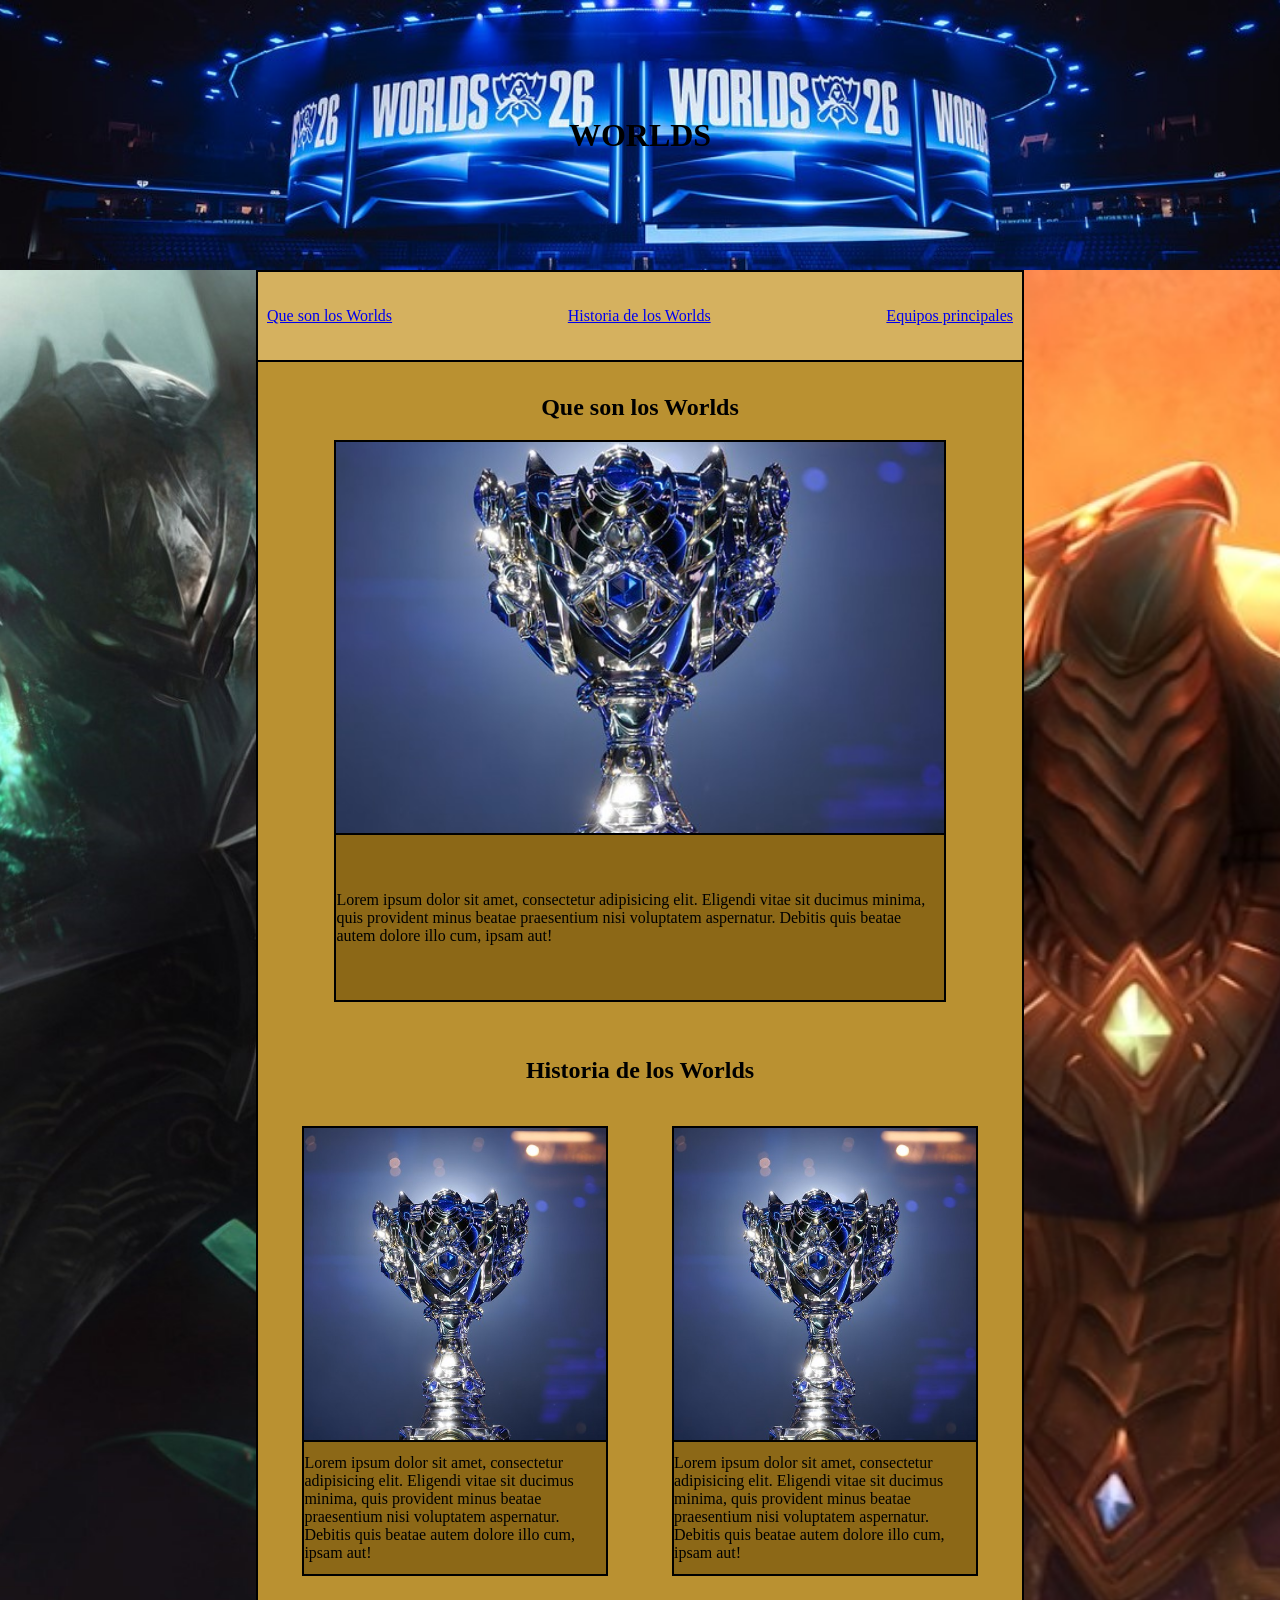
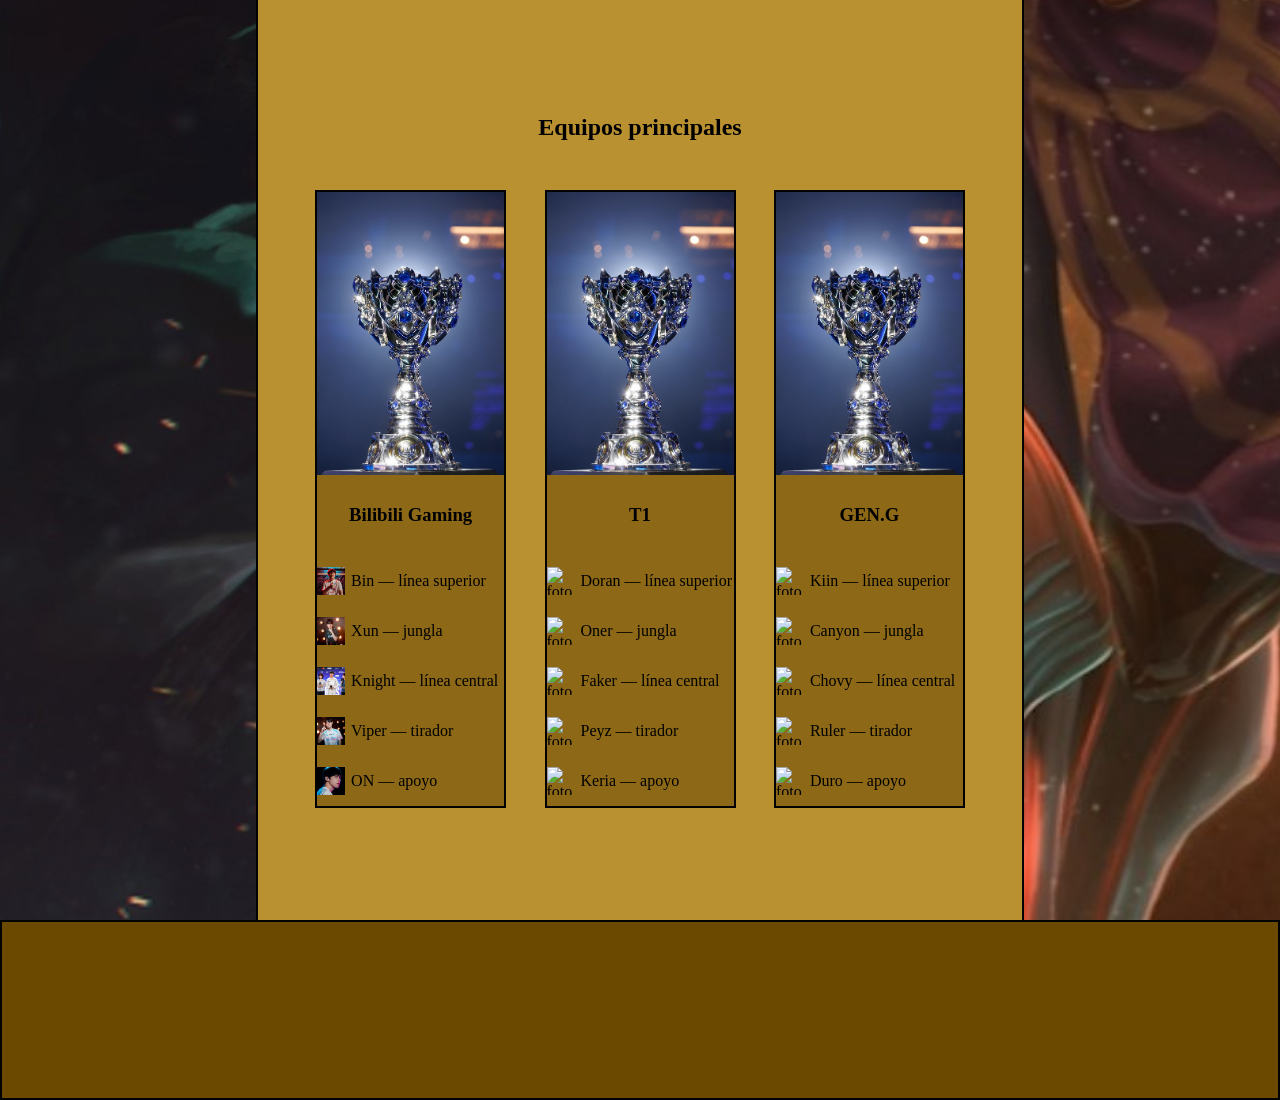
==== Proyecto/index.html @ 6caf9d0a "up" ====
<!DOCTYPE html>
<html lang="en">
<head>
    <meta charset="UTF-8">
    <meta name="viewport" content="width=device-width, initial-scale=1.0">
    <title>Document</title>
    <link rel="stylesheet" href="css/estilos.css">
</head>
<body>

    <div class="cabecera">


        <h1>WORLDS</h1>

    </div>

    <div class="contenedor-contenido">
    

    <div class="contenedor-foto-fondo-1">
        <img class="foto" src="imagenes/champion-mordekaiser-splash-edit.jpg" alt="foto de Mordekaiser">
    </div>

    <div class="contenedor-cuerpo">

        <div class="contenedor-navbar">
            <a class="bloque-navbar" href="#Worlds">Que son los Worlds </a>
            <a class="bloque-navbar" href="#Historia">Historia de los Worlds </a>
            <a class="bloque-navbar" href="#Equipos">Equipos principales </a>
        </div>

        <div id="Worlds" class="contenedor-seccion">

            <div class="bloque-titulo">
                    <h2>Que son los Worlds</h2>
                </div>

            <div class="bloque-worlds">
                
                <div class="bloque-foto">
                    <img class="foto" src="imagenes\Copa-worlds2-edit.jpg" alt="foto de la copa de los Worlds">
                </div>
                <div class="bloque-texto">
                    <p>Lorem ipsum dolor sit amet, consectetur adipisicing elit. Eligendi vitae sit ducimus minima, quis provident minus beatae praesentium nisi voluptatem aspernatur. Debitis quis beatae autem dolore illo cum, ipsam aut!</p>
                </div>
            </div>
        </div>

        <div id="Historia" class="contenedor-seccion">

            <div class="bloque-titulo">
                <h2>Historia de los Worlds</h2>
            </div>

            <div class="seccion-historia">

            
                <div class="bloque-historia">
                
                    <div class="bloque-foto">
                        <img class="foto" src="imagenes\Copa-worlds2-edit.jpg" alt="foto de la copa de los Worlds">
                    </div>
                    <div class="bloque-texto">
                        <p>Lorem ipsum dolor sit amet, consectetur adipisicing elit. Eligendi vitae sit ducimus minima, quis provident minus beatae praesentium nisi voluptatem aspernatur. Debitis quis beatae autem dolore illo cum, ipsam aut!</p>
                    </div>
                </div>

                <div class="bloque-historia">
                
                    <div class="bloque-foto">
                        <img class="foto" src="imagenes\Copa-worlds2-edit.jpg" alt="foto de la copa de los Worlds">
                    </div>
                    <div class="bloque-texto">
                        <p>Lorem ipsum dolor sit amet, consectetur adipisicing elit. Eligendi vitae sit ducimus minima, quis provident minus beatae praesentium nisi voluptatem aspernatur. Debitis quis beatae autem dolore illo cum, ipsam aut!</p>
                    </div>
                </div>
            </div>

        </div>

        <div id="Historia" class="contenedor-seccion2">

            <div class="bloque-titulo">
                <h2>Equipos principales</h2>
            </div>

            <div class="seccion-equipos">

                
                    <div class="bloque-equipo">
                
                        <div class="bloque-foto">
                            <img class="foto" src="imagenes\Copa-worlds2-edit.jpg" alt="foto de la copa de los Worlds">
                        </div>
                        <div class="bloque-titulo2">
                            <h3>Bilibili Gaming</h3>
                        </div>
                        <div class="bloque-jugadores">
                            <div class="jugador">
                                <img class="foto-jugador" src="imagenes\iconos-jugadores\Bin_BiliBili.jpg" alt="Bin">
                                <p>Bin — línea superior</p>
                            </div>
                            <div class="jugador">
                                <img class="foto-jugador" src="imagenes\iconos-jugadores\Xun_BilBili.jpg" alt="Xun">
                                <p>Xun — jungla</p>
                            </div>
                            <div class="jugador">
                                <img class="foto-jugador" src="imagenes\iconos-jugadores\Knight_BiliBili.jpg" alt="Knight">
                                <p>Knight — línea central</p>
                            </div>
                            <div class="jugador">
                                <img class="foto-jugador" src="imagenes\iconos-jugadores\Viper_BilBili.jpg" alt="Viper">
                                <p>Viper — tirador</p>
                            </div>
                            <div class="jugador">
                                <img class="foto-jugador" src="imagenes\iconos-jugadores\On_BilBili.jpg" alt="ON">
                                <p>ON — apoyo</p>
                            </div>
                        </div>
                    </div>

                    <div class="bloque-equipo">
                
                        <div class="bloque-foto">
                            <img class="foto" src="imagenes\Copa-worlds2-edit.jpg" alt="foto de la copa de los Worlds">
                        </div>
                        <div class="bloque-titulo2">
                            <h3>T1</h3>
                        </div>
                        <div class="bloque-jugadores">
                            <div class="jugador">
                                <img class="foto-jugador" src="imagenes\placeholderLC.png" alt="foto de Doran">
                                <p>Doran — línea superior</p>
                            </div>
                            <div class="jugador">
                                <img class="foto-jugador" src="imagenes\placeholderLC.png" alt="foto de Oner">
                                <p>Oner — jungla</p>
                            </div>
                            <div class="jugador">
                                <img class="foto-jugador" src="imagenes\placeholderLC.png" alt="foto de Faker">
                                <p>Faker — línea central</p>
                            </div>
                            <div class="jugador">
                                <img class="foto-jugador" src="imagenes\placeholderLC.png" alt="foto de Peyz">
                                <p>Peyz — tirador</p>
                            </div>
                            <div class="jugador">
                                <img class="foto-jugador" src="imagenes\placeholderLC.png" alt="foto de Keria">
                                <p>Keria — apoyo</p>
                            </div>
                        </div>
                    </div>

                    <div class="bloque-equipo">
                
                        <div class="bloque-foto">
                            <img class="foto" src="imagenes\Copa-worlds2-edit.jpg" alt="foto de la copa de los Worlds">
                        </div>
                        <div class="bloque-titulo2">
                            <h3>GEN.G</h3>
                        </div>
                        <div class="bloque-jugadores">
                            <div class="jugador">
                                <img class="foto-jugador" src="imagenes\placeholderLC.png" alt="foto de Kiin">
                                <p>Kiin — línea superior</p>
                            </div>
                            <div class="jugador">
                                <img class="foto-jugador" src="imagenes\placeholderLC.png" alt="foto de Canyon">
                                <p>Canyon — jungla</p>
                            </div>
                            <div class="jugador">
                                <img class="foto-jugador" src="imagenes\placeholderLC.png" alt="foto de Chovy">
                                <p>Chovy — línea central</p>
                            </div>
                            <div class="jugador">
                                <img class="foto-jugador" src="imagenes\placeholderLC.png" alt="foto de Ruler">
                                <p>Ruler — tirador</p>
                            </div>
                            <div class="jugador">
                                <img class="foto-jugador" src="imagenes\placeholderLC.png" alt="foto de Duro">
                                <p>Duro — apoyo</p>
                            </div>
                        </div>
                    </div>
            

            </div>

        </div>

        
    </div>

    <div class="contenedor-foto-fondo-2">
        <img class="foto" src="imagenes\c-o-videostill-shurima-14-edit.jpg" alt="foto de Azir">
    </div>

    </div>

    <div id="footer" class="foot">

    </div>
</body>
</html>
---- Proyecto/css/estilos.css ----
html, body {
    margin: 0;
    padding: 0;
}

.cabecera {
    height: 30vh;
    width: 100%;
    display: flex;
    align-items: center;
    justify-content: center;
    background-image: url("../imagenes/Worlds-cabecera-edit.jpg");
    background-size: cover;
    background-position: center;
}

.foot {
    height: 20vh;
    width: 100%;
    background-color: #6B4A00;
    border: solid 2px black;
    box-sizing: border-box;
}

.contenedor-foto-fondo-1 {
    height: 100%;
    width: 20%;
    background-color: lightgray;
}

.contenedor-foto-fondo-2 {
    height: 100%;
    width: 20%;
    background-color: lightgray;
}


.contenedor-cuerpo {
    height: 100%;
    width: 60%;
    background-color: #BA9131;
    border-top: solid 2px black;
    border-right: solid 2px black;
    border-left: solid 2px black;
    box-sizing: border-box;
    display: flex;
    flex-direction: column;
}

.contenedor-contenido {
    display: flex;
    flex-direction: row;
    width: 100%;
    height: 250vh;

}

.foto {
    width: 100%;
    height: 100%;
    object-fit: cover;
    object-position: center;
}

.contenedor-navbar {
    height: 10vh;
    width: 100%;
    background-color: #D5B15F;
    display: flex;
    align-items: center;
    justify-content:space-between;
    border-bottom: solid black 2px;
    box-sizing: border-box;
}

.bloque-navbar {
    margin:1vh;
}

.contenedor-seccion {
    margin-top: 5vh;
    width: 100%;
    height: 25%;
    display: flex;
    align-items: center;
    justify-content: center;
    flex-direction: column;
}
.contenedor-seccion2 {
    margin-top: 10vh;
    width: 100%;
    height: 33%;
    display: flex;
    align-items: center;
    justify-content: center;
    flex-direction: column;
}

.bloque-worlds {
    width: 80%;
    height: 100%;
    background-color: #8C6817;
    display: flex;
    align-items: center;
    justify-content: center;
    border: solid black 2px;
    box-sizing: border-box;
    flex-direction: column;
}

.bloque-foto {
    width: 100%;
    height: 70%;
}

.bloque-texto {
    width: 100%;
    height: 30%;
    display: flex;
    align-items: center;
    justify-content: center;
    border-top: solid black 2px;
    box-sizing: border-box;
}
.bloque-titulo {
    width: 100%;
    height: 20%;
    display: flex;
    align-items: center;
    justify-content: center;
}
.seccion-historia {
    width: 100%;
    height: 80%;
    display: flex;
    align-items: center;
    flex-direction: row;
    justify-content: center;
    gap: 5vw;

}

.bloque-historia {
    width: 40%;
    height: 100%;
    display: flex;
    align-items: center;
    justify-content: center;
    background-color: #8C6817;
    border: solid black 2px;
    box-sizing: border-box;
    flex-direction: column;
}

.seccion-equipos {
    width: 100%;
    height: 100%;
    display: flex;
    align-items: center;
    flex-direction: row;
    justify-content: center;
    gap: 3vw;

}

.bloque-foto2 {
    width: 100%;
    height: 30%;
}

.bloque-titulo2 {
    width: 100%;
    height: 20%;
    display: flex;
    align-items: center;
    justify-content: center;
}

.bloque-equipo {
    width: 25%;
    height: 100%;
    display: flex;
    align-items: center;
    justify-content: flex-start;
    background-color: #8C6817;
    border: solid black 2px;
    box-sizing: border-box;
    flex-direction: column;
}

.bloque-jugadores {
    width: 100%;
    height: auto;
    display: flex;
    justify-content: flex-start;
    box-sizing: border-box;
    flex-direction: column;
    
}

.foto-jugador {
    width: 28px;
    height: 28px;
    flex-shrink: 0;
    object-fit: cover;
}

.jugador {
    display: flex;
    align-items: center;
    flex-direction: row;
    gap: 6px;
    width: 100%;
    margin: 0;
}
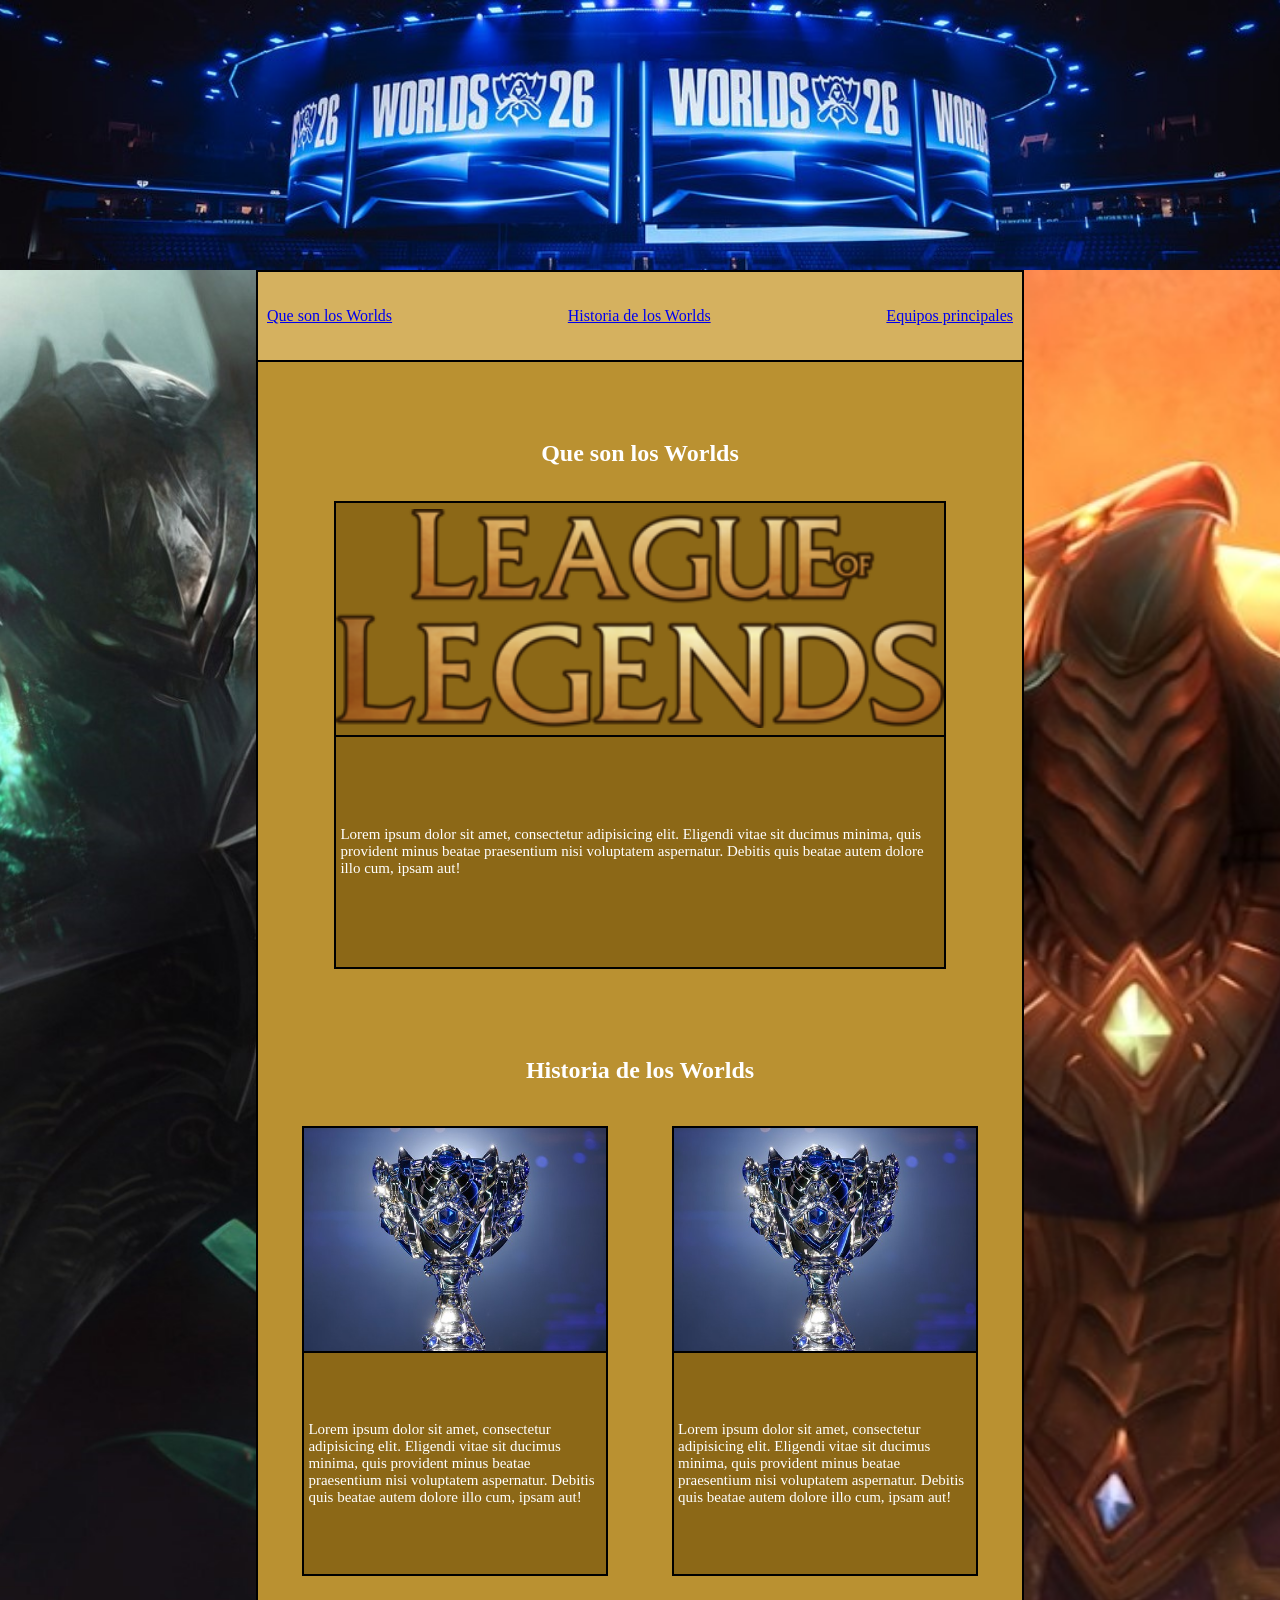
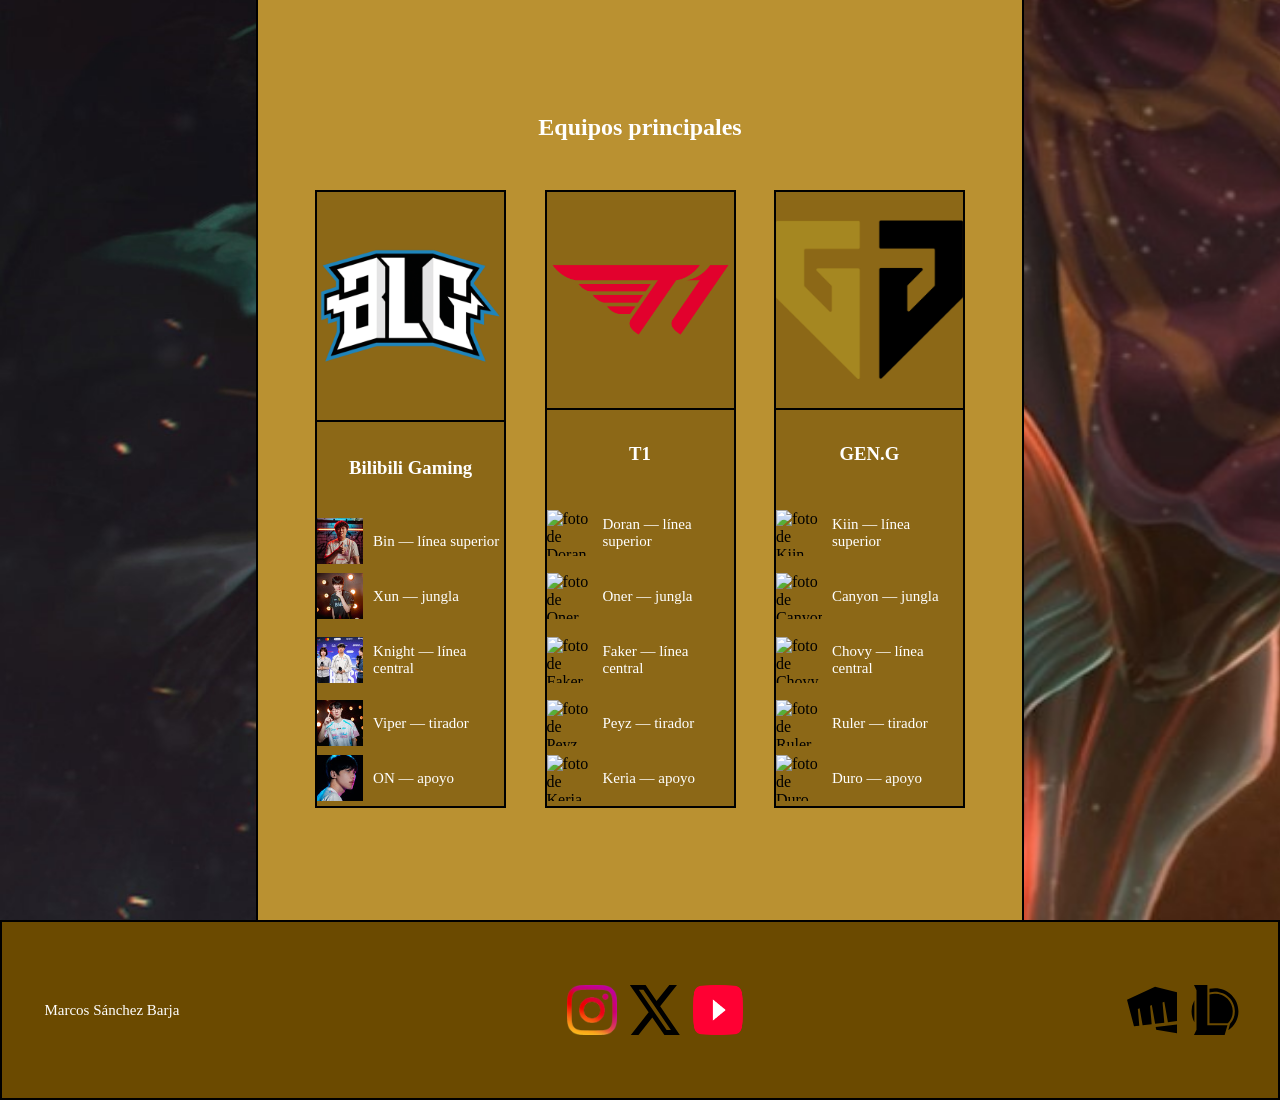
==== commit 425d25b5: "up" ====
--- a/Proyecto/index.html
+++ b/Proyecto/index.html
@@ -10,9 +10,6 @@
 
     <div class="cabecera">
 
-
-        <h1>WORLDS</h1>
-
     </div>
 
     <div class="contenedor-contenido">
@@ -39,7 +36,7 @@
             <div class="bloque-worlds">
                 
                 <div class="bloque-foto">
-                    <img class="foto" src="imagenes\Copa-worlds2-edit.jpg" alt="foto de la copa de los Worlds">
+                    <img class="foto-LoL" src="imagenes\330px-League_of_Legends.png" alt="foto de la copa de los Worlds">
                 </div>
                 <div class="bloque-texto">
                     <p>Lorem ipsum dolor sit amet, consectetur adipisicing elit. Eligendi vitae sit ducimus minima, quis provident minus beatae praesentium nisi voluptatem aspernatur. Debitis quis beatae autem dolore illo cum, ipsam aut!</p>
@@ -85,15 +82,15 @@
                 <h2>Equipos principales</h2>
             </div>
 
-            <div class="seccion-equipos">
+            <div id="Equipos" class="seccion-equipos">
 
                 
                     <div class="bloque-equipo">
                 
                         <div class="bloque-foto">
-                            <img class="foto" src="imagenes\Copa-worlds2-edit.jpg" alt="foto de la copa de los Worlds">
-                        </div>
-                        <div class="bloque-titulo2">
+                            <img class="foto-equipo" src="imagenes\Bilibili_Gaming_logo.png" alt="Logo de BiliBili Gaming">
+                        </div>
+                        <div class="bloque-titulo-equipo">
                             <h3>Bilibili Gaming</h3>
                         </div>
                         <div class="bloque-jugadores">
@@ -123,9 +120,9 @@
                     <div class="bloque-equipo">
                 
                         <div class="bloque-foto">
-                            <img class="foto" src="imagenes\Copa-worlds2-edit.jpg" alt="foto de la copa de los Worlds">
-                        </div>
-                        <div class="bloque-titulo2">
+                            <img class="foto-equipo" src="imagenes\T1.webp" alt="foto de la copa de los Worlds">
+                        </div>
+                        <div class="bloque-titulo-equipo">
                             <h3>T1</h3>
                         </div>
                         <div class="bloque-jugadores">
@@ -155,9 +152,9 @@
                     <div class="bloque-equipo">
                 
                         <div class="bloque-foto">
-                            <img class="foto" src="imagenes\Copa-worlds2-edit.jpg" alt="foto de la copa de los Worlds">
-                        </div>
-                        <div class="bloque-titulo2">
+                            <img class="foto-equipo" src="imagenes\Gen_G_logo.png" alt="Logo de Gen.G">
+                        </div>
+                        <div class="bloque-titulo-equipo">
                             <h3>GEN.G</h3>
                         </div>
                         <div class="bloque-jugadores">
@@ -200,6 +197,18 @@
 
     <div id="footer" class="foot">
 
+        <p class="nombre">Marcos Sánchez Barja</p>
+
+        <div class="redes">
+            <img class="foto-red" src="imagenes/Instagram-Logo.png">
+            <img class="foto-red" src="imagenes/X_logo_2023.svg">
+            <img class="foto-red" src="imagenes/YouTube_logo.svg.webp">
+        </div>
+
+        <div class="web-juego">
+            <img class="foto-red" src="imagenes/riotgames.svg">
+            <img class="foto-red" src="imagenes/leagueoflegends.svg">
+        </div>
     </div>
 </body>
 </html>
--- a/Proyecto/css/estilos.css
+++ b/Proyecto/css/estilos.css
@@ -1,3 +1,6 @@
+@import url('https://api.fontshare.com/v2/css?f[]=zodiak@300..800&display=swap');
+
+
 html, body {
     margin: 0;
     padding: 0;
@@ -13,13 +16,26 @@
     background-size: cover;
     background-position: center;
 }
-
+p {
+    font-size: 15px;
+    font-family: "Zodiak", serif;
+    color:white;
+    padding: 4px;
+}
+
+h2, h3 {
+    font-family: "Zodiak", serif;
+    color:white;
+}
 .foot {
     height: 20vh;
     width: 100%;
     background-color: #6B4A00;
     border: solid 2px black;
     box-sizing: border-box;
+    display:flex;
+    align-items: center;
+    justify-content:space-between;
 }
 
 .contenedor-foto-fondo-1 {
@@ -62,6 +78,13 @@
     object-position: center;
 }
 
+.foto-equipo {
+    width: 100%;
+    height: 100%;
+    object-fit: contain;
+    object-position: center;
+}
+
 .contenedor-navbar {
     height: 10vh;
     width: 100%;
@@ -110,12 +133,12 @@
 
 .bloque-foto {
     width: 100%;
-    height: 70%;
+    height: 50%;
 }
 
 .bloque-texto {
     width: 100%;
-    height: 30%;
+    height: 50%;
     display: flex;
     align-items: center;
     justify-content: center;
@@ -128,6 +151,14 @@
     display: flex;
     align-items: center;
     justify-content: center;
+}
+.bloque-titulo-equipo {
+    width: 100%;
+    height: 20%;
+    display: flex;
+    align-items: center;
+    justify-content: center;
+    border-top: solid black 2px;
 }
 .seccion-historia {
     width: 100%;
@@ -199,8 +230,8 @@
 }
 
 .foto-jugador {
-    width: 28px;
-    height: 28px;
+    width: 46px;
+    height: 46px;
     flex-shrink: 0;
     object-fit: cover;
 }
@@ -213,3 +244,55 @@
     width: 100%;
     margin: 0;
 }
+
+.foto-red {
+    width:50px;
+    height:50px;
+}
+
+.redes {
+    height: 100%;
+    display: flex;
+    align-items: center;
+    justify-content: center;
+    gap: 1vw;
+}
+
+.web-juego {
+    height: 100%;
+    display: flex;
+    align-items: center;
+    justify-content: center;
+    gap: 1vw;
+    margin: 3vw;
+}
+
+.nombre {
+    margin: 3vw;
+    color: white;
+    font-size: 15px;
+    font-family: "Zodiak", serif;
+    padding: 4px;
+}
+
+.foto-LoL {
+    width: 100%;
+    height: 100%;
+    object-fit: contain;
+    object-position: center;
+}
+
+@media (max-width: 576) {
+    
+}
+
+@media (min-width: 577px) (max-width: 1199px) {
+
+}
+
+@media (min-width: 1200px) {
+
+}
+
+
+
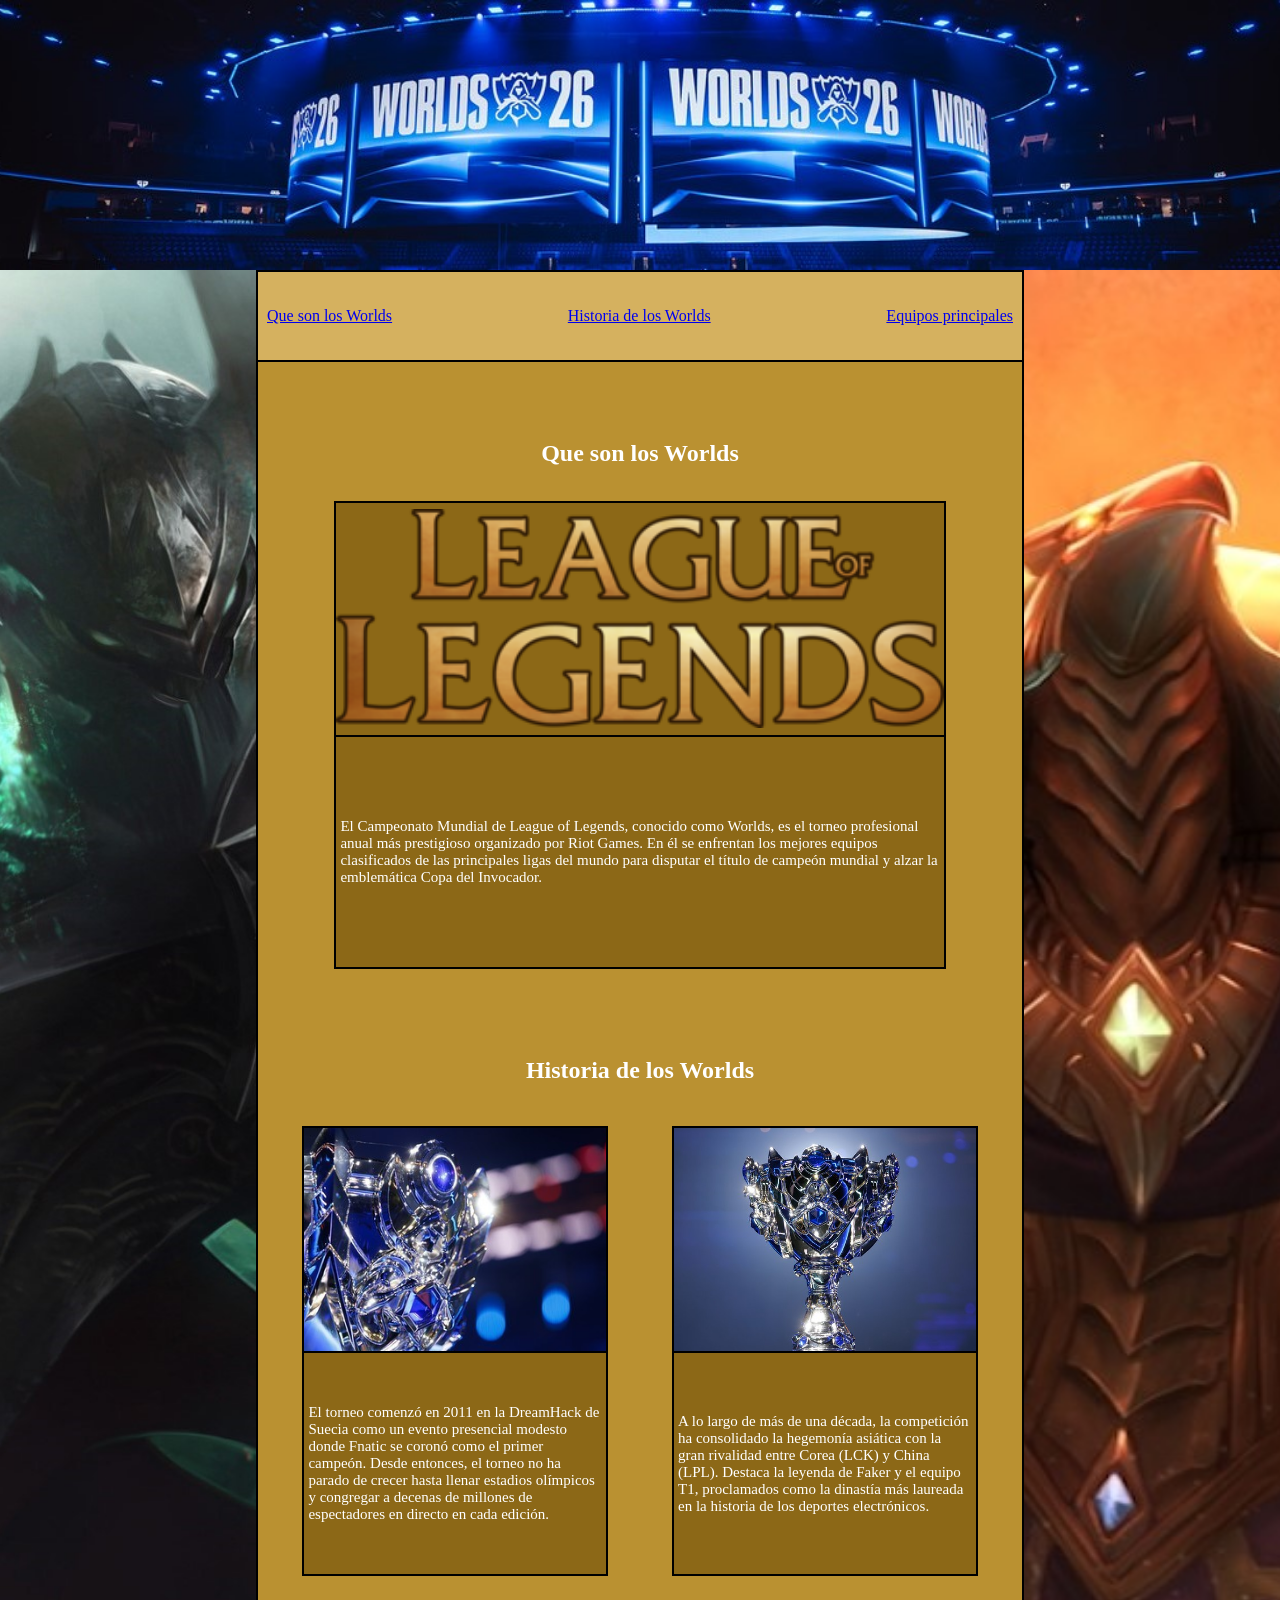
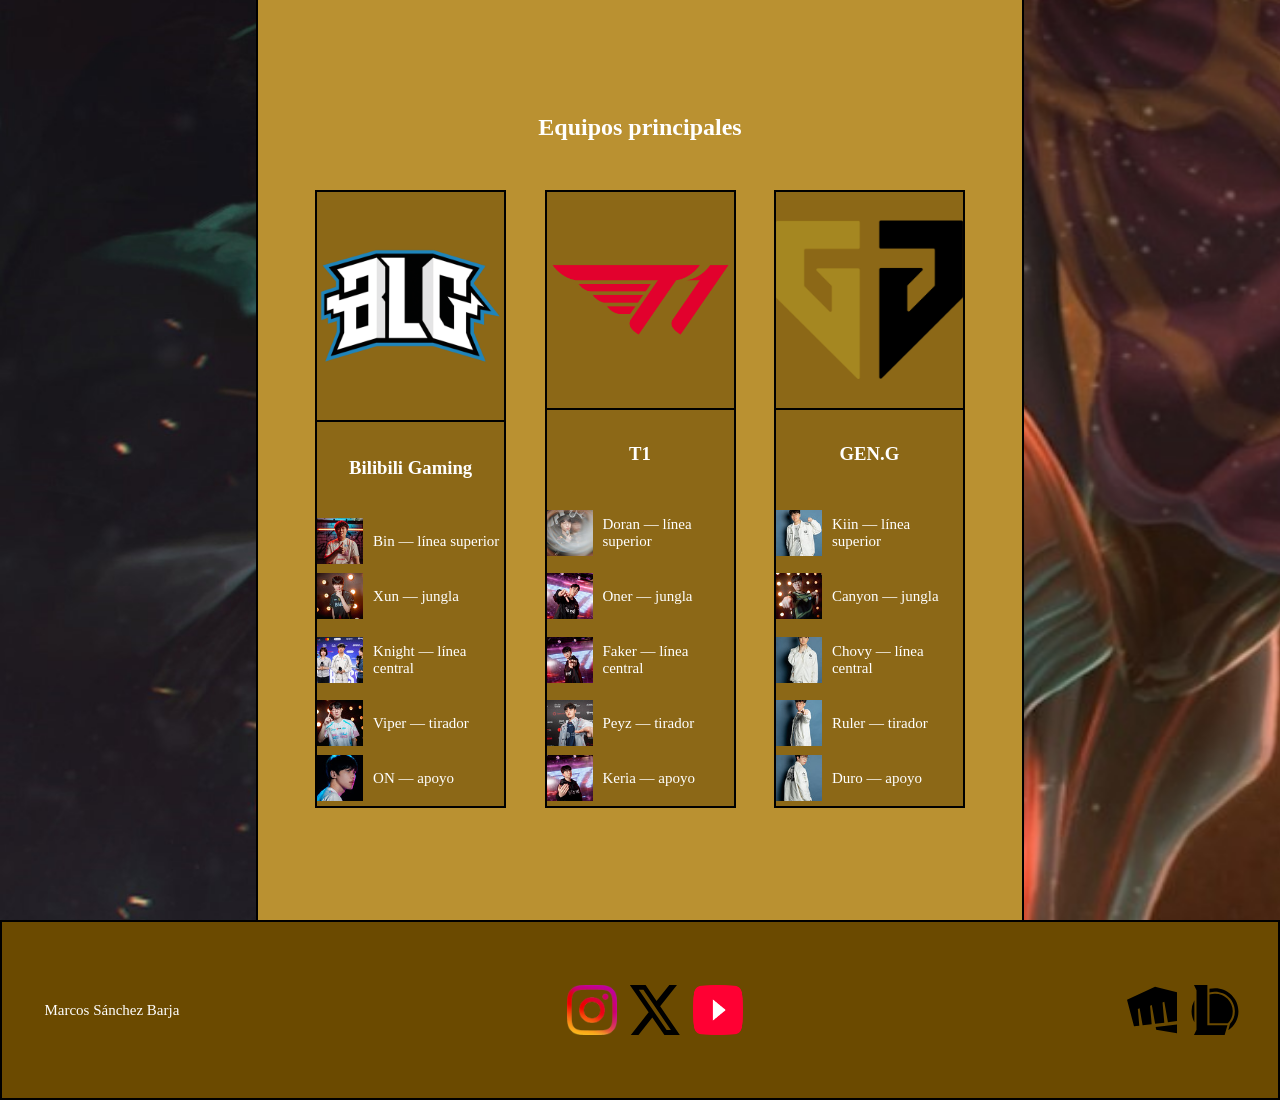
==== commit 8669a9bd: "up" ====
--- a/Proyecto/index.html
+++ b/Proyecto/index.html
@@ -1,11 +1,13 @@
 <!DOCTYPE html>
 <html lang="en">
+
 <head>
     <meta charset="UTF-8">
     <meta name="viewport" content="width=device-width, initial-scale=1.0">
     <title>Document</title>
     <link rel="stylesheet" href="css/estilos.css">
 </head>
+
 <body>
 
     <div class="cabecera">
@@ -13,82 +15,84 @@
     </div>
 
     <div class="contenedor-contenido">
-    
-
-    <div class="contenedor-foto-fondo-1">
-        <img class="foto" src="imagenes/champion-mordekaiser-splash-edit.jpg" alt="foto de Mordekaiser">
-    </div>
-
-    <div class="contenedor-cuerpo">
-
-        <div class="contenedor-navbar">
-            <a class="bloque-navbar" href="#Worlds">Que son los Worlds </a>
-            <a class="bloque-navbar" href="#Historia">Historia de los Worlds </a>
-            <a class="bloque-navbar" href="#Equipos">Equipos principales </a>
-        </div>
-
-        <div id="Worlds" class="contenedor-seccion">
-
-            <div class="bloque-titulo">
+
+
+        <div class="contenedor-foto-fondo-1">
+            <img class="foto" src="imagenes/champion-mordekaiser-splash-edit.jpg" alt="foto de Mordekaiser">
+        </div>
+
+        <div class="contenedor-cuerpo">
+
+            <div class="contenedor-navbar">
+                <a class="bloque-navbar" href="#Worlds">Que son los Worlds </a>
+                <a class="bloque-navbar" href="#Historia">Historia de los Worlds </a>
+                <a class="bloque-navbar" href="#Equipos">Equipos principales </a>
+            </div>
+
+            <div id="Worlds" class="contenedor-seccion">
+
+                <div class="bloque-titulo">
                     <h2>Que son los Worlds</h2>
                 </div>
 
-            <div class="bloque-worlds">
-                
-                <div class="bloque-foto">
-                    <img class="foto-LoL" src="imagenes\330px-League_of_Legends.png" alt="foto de la copa de los Worlds">
-                </div>
-                <div class="bloque-texto">
-                    <p>Lorem ipsum dolor sit amet, consectetur adipisicing elit. Eligendi vitae sit ducimus minima, quis provident minus beatae praesentium nisi voluptatem aspernatur. Debitis quis beatae autem dolore illo cum, ipsam aut!</p>
-                </div>
-            </div>
-        </div>
-
-        <div id="Historia" class="contenedor-seccion">
-
-            <div class="bloque-titulo">
-                <h2>Historia de los Worlds</h2>
-            </div>
-
-            <div class="seccion-historia">
-
-            
-                <div class="bloque-historia">
-                
+                <div class="bloque-worlds">
+
                     <div class="bloque-foto">
-                        <img class="foto" src="imagenes\Copa-worlds2-edit.jpg" alt="foto de la copa de los Worlds">
+                        <img class="foto-LoL" src="imagenes\330px-League_of_Legends.png"
+                            alt="Logo de League of Legends">
                     </div>
                     <div class="bloque-texto">
-                        <p>Lorem ipsum dolor sit amet, consectetur adipisicing elit. Eligendi vitae sit ducimus minima, quis provident minus beatae praesentium nisi voluptatem aspernatur. Debitis quis beatae autem dolore illo cum, ipsam aut!</p>
-                    </div>
-                </div>
-
-                <div class="bloque-historia">
-                
-                    <div class="bloque-foto">
-                        <img class="foto" src="imagenes\Copa-worlds2-edit.jpg" alt="foto de la copa de los Worlds">
-                    </div>
-                    <div class="bloque-texto">
-                        <p>Lorem ipsum dolor sit amet, consectetur adipisicing elit. Eligendi vitae sit ducimus minima, quis provident minus beatae praesentium nisi voluptatem aspernatur. Debitis quis beatae autem dolore illo cum, ipsam aut!</p>
-                    </div>
-                </div>
-            </div>
-
-        </div>
-
-        <div id="Historia" class="contenedor-seccion2">
-
-            <div class="bloque-titulo">
-                <h2>Equipos principales</h2>
-            </div>
-
-            <div id="Equipos" class="seccion-equipos">
-
-                
+                        <p>El Campeonato Mundial de League of Legends, conocido como Worlds, es el torneo profesional anual más prestigioso organizado por Riot Games. En él se enfrentan los mejores equipos clasificados de las principales ligas del mundo para disputar el título de campeón mundial y alzar la emblemática Copa del Invocador.</p>
+                    </div>
+                </div>
+            </div>
+
+            <div id="Historia" class="contenedor-seccion">
+
+                <div class="bloque-titulo">
+                    <h2>Historia de los Worlds</h2>
+                </div>
+
+                <div class="seccion-historia">
+
+
+                    <div class="bloque-historia">
+
+                        <div class="bloque-foto">
+                            <img class="foto" src="imagenes\Copa-worlds-edit.jpg" alt="Copa del Invocador de los Worlds">
+                        </div>
+                        <div class="bloque-texto">
+                            <p>El torneo comenzó en 2011 en la DreamHack de Suecia como un evento presencial modesto donde Fnatic se coronó como el primer campeón. Desde entonces, el torneo no ha parado de crecer hasta llenar estadios olímpicos y congregar a decenas de millones de espectadores en directo en cada edición.</p>
+                        </div>
+                    </div>
+
+                    <div class="bloque-historia">
+
+                        <div class="bloque-foto">
+                            <img class="foto" src="imagenes\Copa-worlds2-edit.jpg" alt="Trofeo de los Worlds">
+                        </div>
+                        <div class="bloque-texto">
+                            <p>A lo largo de más de una década, la competición ha consolidado la hegemonía asiática con la gran rivalidad entre Corea (LCK) y China (LPL). Destaca la leyenda de Faker y el equipo T1, proclamados como la dinastía más laureada en la historia de los deportes electrónicos.</p>
+                        </div>
+                    </div>
+                </div>
+
+            </div>
+
+            <div id="Historia" class="contenedor-seccion2">
+
+                <div class="bloque-titulo">
+                    <h2>Equipos principales</h2>
+                </div>
+
+                <div id="Equipos" class="seccion-equipos">
+
+
                     <div class="bloque-equipo">
-                
-                        <div class="bloque-foto">
-                            <img class="foto-equipo" src="imagenes\Bilibili_Gaming_logo.png" alt="Logo de BiliBili Gaming">
+
+                        <div class="bloque-foto">
+                            <img class="foto-equipo" src="imagenes\Bilibili_Gaming_logo.png"
+                                alt="Logo de BiliBili Gaming">
                         </div>
                         <div class="bloque-titulo-equipo">
                             <h3>Bilibili Gaming</h3>
@@ -103,7 +107,8 @@
                                 <p>Xun — jungla</p>
                             </div>
                             <div class="jugador">
-                                <img class="foto-jugador" src="imagenes\iconos-jugadores\Knight_BiliBili.jpg" alt="Knight">
+                                <img class="foto-jugador" src="imagenes\iconos-jugadores\Knight_BiliBili.jpg"
+                                    alt="Knight">
                                 <p>Knight — línea central</p>
                             </div>
                             <div class="jugador">
@@ -118,7 +123,7 @@
                     </div>
 
                     <div class="bloque-equipo">
-                
+
                         <div class="bloque-foto">
                             <img class="foto-equipo" src="imagenes\T1.webp" alt="foto de la copa de los Worlds">
                         </div>
@@ -127,30 +132,35 @@
                         </div>
                         <div class="bloque-jugadores">
                             <div class="jugador">
-                                <img class="foto-jugador" src="imagenes\placeholderLC.png" alt="foto de Doran">
+                                <img class="foto-jugador" src="imagenes\iconos-jugadores/Doran_T1.jpg"
+                                    alt="foto de Doran">
                                 <p>Doran — línea superior</p>
                             </div>
                             <div class="jugador">
-                                <img class="foto-jugador" src="imagenes\placeholderLC.png" alt="foto de Oner">
+                                <img class="foto-jugador" src="imagenes\iconos-jugadores\Oner_T1.jpg"
+                                    alt="foto de Oner">
                                 <p>Oner — jungla</p>
                             </div>
                             <div class="jugador">
-                                <img class="foto-jugador" src="imagenes\placeholderLC.png" alt="foto de Faker">
+                                <img class="foto-jugador" src="imagenes\iconos-jugadores\Faker_T1.jpg"
+                                    alt="foto de Faker">
                                 <p>Faker — línea central</p>
                             </div>
                             <div class="jugador">
-                                <img class="foto-jugador" src="imagenes\placeholderLC.png" alt="foto de Peyz">
+                                <img class="foto-jugador" src="imagenes\iconos-jugadores\Peyz_T1.jpg"
+                                    alt="foto de Peyz">
                                 <p>Peyz — tirador</p>
                             </div>
                             <div class="jugador">
-                                <img class="foto-jugador" src="imagenes\placeholderLC.png" alt="foto de Keria">
+                                <img class="foto-jugador" src="imagenes\iconos-jugadores\Keria_T1.jpg"
+                                    alt="foto de Keria">
                                 <p>Keria — apoyo</p>
                             </div>
                         </div>
                     </div>
 
                     <div class="bloque-equipo">
-                
+
                         <div class="bloque-foto">
                             <img class="foto-equipo" src="imagenes\Gen_G_logo.png" alt="Logo de Gen.G">
                         </div>
@@ -159,39 +169,44 @@
                         </div>
                         <div class="bloque-jugadores">
                             <div class="jugador">
-                                <img class="foto-jugador" src="imagenes\placeholderLC.png" alt="foto de Kiin">
+                                <img class="foto-jugador" src="imagenes\iconos-jugadores\Kiin_Gen-G.jpg"
+                                    alt="foto de Kiin">
                                 <p>Kiin — línea superior</p>
                             </div>
                             <div class="jugador">
-                                <img class="foto-jugador" src="imagenes\placeholderLC.png" alt="foto de Canyon">
+                                <img class="foto-jugador" src="imagenes\iconos-jugadores\Canyon_Gen-G.jpg"
+                                    alt="foto de Canyon">
                                 <p>Canyon — jungla</p>
                             </div>
                             <div class="jugador">
-                                <img class="foto-jugador" src="imagenes\placeholderLC.png" alt="foto de Chovy">
+                                <img class="foto-jugador" src="imagenes\iconos-jugadores\Chovy_Gen-G.jpg"
+                                    alt="foto de Chovy">
                                 <p>Chovy — línea central</p>
                             </div>
                             <div class="jugador">
-                                <img class="foto-jugador" src="imagenes\placeholderLC.png" alt="foto de Ruler">
+                                <img class="foto-jugador" src="imagenes\iconos-jugadores\Ruler_Gen-G.jpg"
+                                    alt="foto de Ruler">
                                 <p>Ruler — tirador</p>
                             </div>
                             <div class="jugador">
-                                <img class="foto-jugador" src="imagenes\placeholderLC.png" alt="foto de Duro">
+                                <img class="foto-jugador" src="imagenes\iconos-jugadores\Duro_Gen-G.jpg"
+                                    alt="foto de Duro">
                                 <p>Duro — apoyo</p>
                             </div>
                         </div>
                     </div>
-            
-
-            </div>
-
-        </div>
-
-        
-    </div>
-
-    <div class="contenedor-foto-fondo-2">
-        <img class="foto" src="imagenes\c-o-videostill-shurima-14-edit.jpg" alt="foto de Azir">
-    </div>
+
+
+                </div>
+
+            </div>
+
+
+        </div>
+
+        <div class="contenedor-foto-fondo-2">
+            <img class="foto" src="imagenes\c-o-videostill-shurima-14-edit.jpg" alt="foto de Azir">
+        </div>
 
     </div>
 
@@ -211,4 +226,5 @@
         </div>
     </div>
 </body>
+
 </html>
--- a/Proyecto/css/estilos.css
+++ b/Proyecto/css/estilos.css
@@ -1,7 +1,8 @@
 @import url('https://api.fontshare.com/v2/css?f[]=zodiak@300..800&display=swap');
 
 
-html, body {
+html,
+body {
     margin: 0;
     padding: 0;
 }
@@ -16,35 +17,40 @@
     background-size: cover;
     background-position: center;
 }
+
 p {
     font-size: 15px;
     font-family: "Zodiak", serif;
-    color:white;
+    color: white;
     padding: 4px;
 }
 
-h2, h3 {
+h2,
+h3 {
     font-family: "Zodiak", serif;
-    color:white;
-}
+    color: white;
+}
+
 .foot {
     height: 20vh;
     width: 100%;
     background-color: #6B4A00;
     border: solid 2px black;
     box-sizing: border-box;
-    display:flex;
-    align-items: center;
-    justify-content:space-between;
+    display: flex;
+    align-items: center;
+    justify-content: space-between;
 }
 
 .contenedor-foto-fondo-1 {
+    display: flex;
     height: 100%;
     width: 20%;
     background-color: lightgray;
 }
 
 .contenedor-foto-fondo-2 {
+    display: flex;
     height: 100%;
     width: 20%;
     background-color: lightgray;
@@ -91,13 +97,13 @@
     background-color: #D5B15F;
     display: flex;
     align-items: center;
-    justify-content:space-between;
+    justify-content: space-between;
     border-bottom: solid black 2px;
     box-sizing: border-box;
 }
 
 .bloque-navbar {
-    margin:1vh;
+    margin: 1vh;
 }
 
 .contenedor-seccion {
@@ -109,6 +115,7 @@
     justify-content: center;
     flex-direction: column;
 }
+
 .contenedor-seccion2 {
     margin-top: 10vh;
     width: 100%;
@@ -145,6 +152,7 @@
     border-top: solid black 2px;
     box-sizing: border-box;
 }
+
 .bloque-titulo {
     width: 100%;
     height: 20%;
@@ -152,6 +160,7 @@
     align-items: center;
     justify-content: center;
 }
+
 .bloque-titulo-equipo {
     width: 100%;
     height: 20%;
@@ -160,6 +169,7 @@
     justify-content: center;
     border-top: solid black 2px;
 }
+
 .seccion-historia {
     width: 100%;
     height: 80%;
@@ -192,19 +202,6 @@
     justify-content: center;
     gap: 3vw;
 
-}
-
-.bloque-foto2 {
-    width: 100%;
-    height: 30%;
-}
-
-.bloque-titulo2 {
-    width: 100%;
-    height: 20%;
-    display: flex;
-    align-items: center;
-    justify-content: center;
 }
 
 .bloque-equipo {
@@ -226,7 +223,7 @@
     justify-content: flex-start;
     box-sizing: border-box;
     flex-direction: column;
-    
+
 }
 
 .foto-jugador {
@@ -246,8 +243,8 @@
 }
 
 .foto-red {
-    width:50px;
-    height:50px;
+    width: 50px;
+    height: 50px;
 }
 
 .redes {
@@ -282,17 +279,127 @@
     object-position: center;
 }
 
-@media (max-width: 576) {
-    
-}
-
-@media (min-width: 577px) (max-width: 1199px) {
-
-}
-
-@media (min-width: 1200px) {
-
-}
-
-
-
+@media screen and (max-width: 576px) {
+
+    .contenedor-contenido,
+    .contenedor-cuerpo,
+    .contenedor-seccion,
+    .contenedor-seccion2,
+    .seccion-historia,
+    .seccion-equipos,
+    .bloque-worlds,
+    .bloque-historia,
+    .bloque-equipo,
+    .bloque-foto,
+    .bloque-texto {
+        height: auto;
+    }
+
+    .contenedor-foto-fondo-1,
+    .contenedor-foto-fondo-2 {
+        display: none;
+    }
+
+    .contenedor-cuerpo {
+        width: 100%;
+        border-left: none;
+        border-right: none;
+    }
+
+    .contenedor-navbar {
+        height: auto;
+        padding: 8px 4px;
+        justify-content: space-around;
+    }
+
+    .bloque-navbar {
+        font-size: 12px;
+        text-align: center;
+        margin: 2px;
+    }
+
+    .foot {
+        height: auto;
+        flex-direction: column;
+        padding: 15px 0;
+        gap: 10px;
+    }
+
+    .seccion-historia,
+    .seccion-equipos {
+        flex-direction: column;
+        gap: 3vh;
+    }
+
+    .bloque-worlds,
+    .bloque-historia,
+    .bloque-equipo {
+        width: 90%;
+        padding-bottom: 15px;
+    }
+
+    .bloque-historia .foto {
+        height: auto;
+        max-height: 220px;
+    }
+
+    .foto-equipo {
+        height: 80px;
+    }
+
+    .bloque-titulo-equipo {
+        height: auto;
+        padding: 8px 0;
+    }
+}
+
+@media screen and (min-width: 577px) and (max-width: 1199px) {
+
+    .contenedor-contenido,
+    .contenedor-cuerpo,
+    .contenedor-foto-fondo-1,
+    .contenedor-foto-fondo-2,
+    .contenedor-seccion,
+    .contenedor-seccion2,
+    .seccion-historia,
+    .seccion-equipos,
+    .bloque-worlds,
+    .bloque-historia,
+    .bloque-equipo,
+    .bloque-foto,
+    .bloque-texto {
+        height: auto;
+    }
+
+    .seccion-historia {
+        flex-direction: column;
+        gap: 3vh;
+    }
+
+    .bloque-historia {
+        width: 80%;
+    }
+
+    .bloque-historia .foto {
+        height: auto;
+        max-height: 220px;
+    }
+
+    .seccion-equipos {
+        flex-wrap: wrap;
+    }
+
+    .bloque-equipo {
+        width: 44%;
+        padding-bottom: 15px;
+    }
+
+    .foto-equipo {
+        height: 80px;
+    }
+
+    .bloque-titulo-equipo {
+        height: auto;
+        padding: 8px 0;
+    }
+}
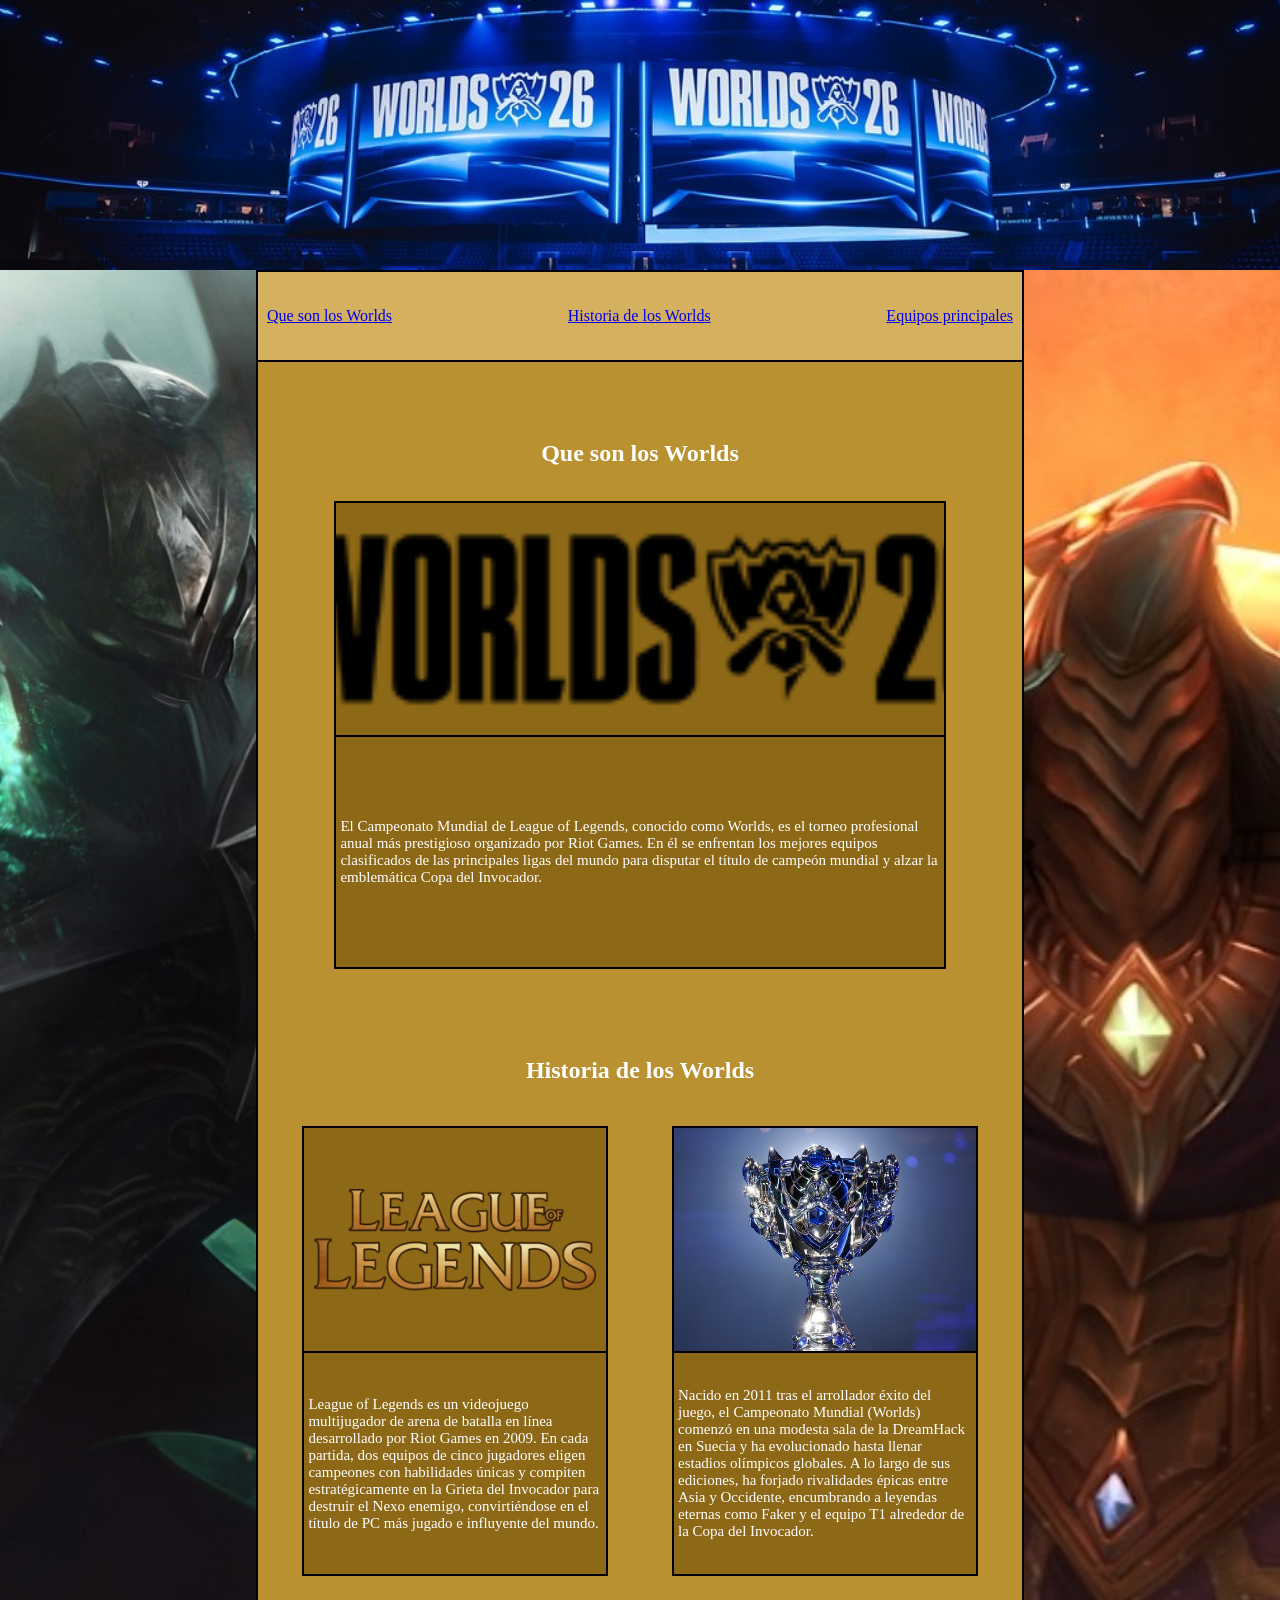
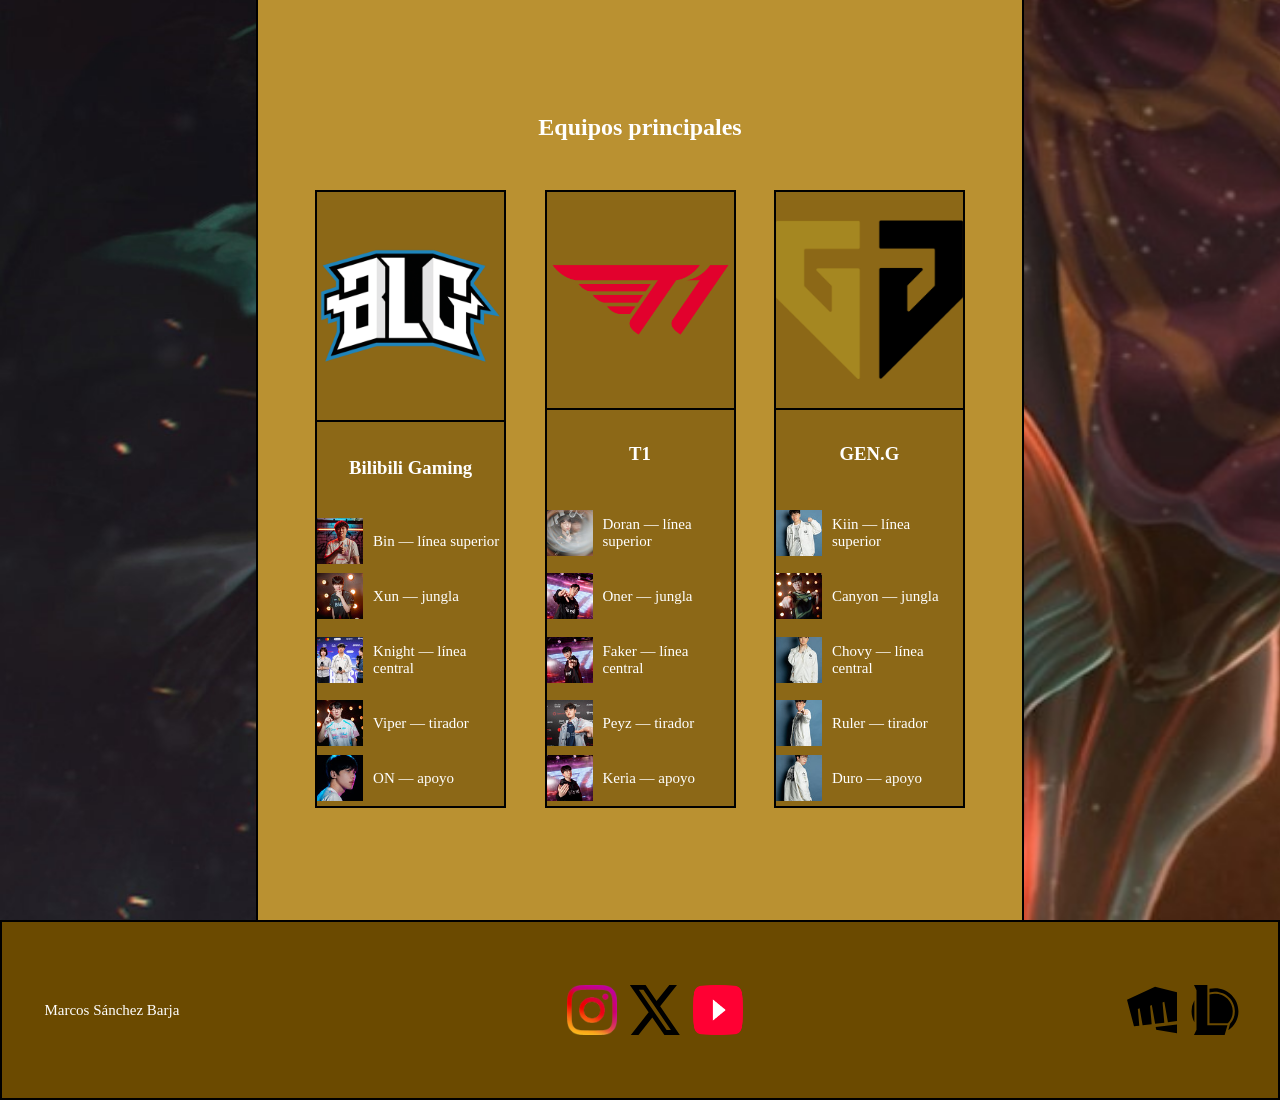
==== commit 75b71cf7: "up" ====
--- a/Proyecto/index.html
+++ b/Proyecto/index.html
@@ -38,11 +38,13 @@
                 <div class="bloque-worlds">
 
                     <div class="bloque-foto">
-                        <img class="foto-LoL" src="imagenes\330px-League_of_Legends.png"
-                            alt="Logo de League of Legends">
+                        <img class="foto" src="imagenes/Worlds_2026.webp" alt="Logo de los Worlds de 2026">
                     </div>
                     <div class="bloque-texto">
-                        <p>El Campeonato Mundial de League of Legends, conocido como Worlds, es el torneo profesional anual más prestigioso organizado por Riot Games. En él se enfrentan los mejores equipos clasificados de las principales ligas del mundo para disputar el título de campeón mundial y alzar la emblemática Copa del Invocador.</p>
+                        <p>El Campeonato Mundial de League of Legends, conocido como Worlds, es el torneo profesional
+                            anual más prestigioso organizado por Riot Games. En él se enfrentan los mejores equipos
+                            clasificados de las principales ligas del mundo para disputar el título de campeón mundial y
+                            alzar la emblemática Copa del Invocador.</p>
                     </div>
                 </div>
             </div>
@@ -59,10 +61,15 @@
                     <div class="bloque-historia">
 
                         <div class="bloque-foto">
-                            <img class="foto" src="imagenes\Copa-worlds-edit.jpg" alt="Copa del Invocador de los Worlds">
+                            <img class="foto-LoL" src="imagenes\330px-League_of_Legends.png"
+                                alt="Logo de league of legends">
                         </div>
                         <div class="bloque-texto">
-                            <p>El torneo comenzó en 2011 en la DreamHack de Suecia como un evento presencial modesto donde Fnatic se coronó como el primer campeón. Desde entonces, el torneo no ha parado de crecer hasta llenar estadios olímpicos y congregar a decenas de millones de espectadores en directo en cada edición.</p>
+                            <p>League of Legends es un videojuego multijugador de arena de batalla en línea desarrollado
+                                por Riot Games en 2009. En cada partida, dos equipos de cinco jugadores eligen campeones
+                                con habilidades únicas y compiten estratégicamente en la Grieta del Invocador para
+                                destruir el Nexo enemigo, convirtiéndose en el título de PC más jugado e influyente del
+                                mundo.</p>
                         </div>
                     </div>
 
@@ -72,7 +79,11 @@
                             <img class="foto" src="imagenes\Copa-worlds2-edit.jpg" alt="Trofeo de los Worlds">
                         </div>
                         <div class="bloque-texto">
-                            <p>A lo largo de más de una década, la competición ha consolidado la hegemonía asiática con la gran rivalidad entre Corea (LCK) y China (LPL). Destaca la leyenda de Faker y el equipo T1, proclamados como la dinastía más laureada en la historia de los deportes electrónicos.</p>
+                            <p>Nacido en 2011 tras el arrollador éxito del juego, el Campeonato Mundial (Worlds) comenzó
+                                en una modesta sala de la DreamHack en Suecia y ha evolucionado hasta llenar estadios
+                                olímpicos globales. A lo largo de sus ediciones, ha forjado rivalidades épicas entre
+                                Asia y Occidente, encumbrando a leyendas eternas como Faker y el equipo T1 alrededor de
+                                la Copa del Invocador.</p>
                         </div>
                     </div>
                 </div>
--- a/Proyecto/css/estilos.css
+++ b/Proyecto/css/estilos.css
@@ -29,6 +29,10 @@
 h3 {
     font-family: "Zodiak", serif;
     color: white;
+}
+
+a {
+    font-family: "Zodiak", serif;
 }
 
 .foot {
@@ -277,6 +281,8 @@
     height: 100%;
     object-fit: contain;
     object-position: center;
+    box-sizing: border-box;
+    padding: 10px;
 }
 
 @media screen and (max-width: 576px) {
@@ -338,9 +344,10 @@
         padding-bottom: 15px;
     }
 
-    .bloque-historia .foto {
-        height: auto;
-        max-height: 220px;
+    .bloque-historia .foto,
+    .foto-LoL {
+        height: auto;
+        max-height: 180px;
     }
 
     .foto-equipo {
@@ -380,9 +387,10 @@
         width: 80%;
     }
 
-    .bloque-historia .foto {
-        height: auto;
-        max-height: 220px;
+    .bloque-historia .foto,
+    .foto-LoL {
+        height: auto;
+        max-height: 180px;
     }
 
     .seccion-equipos {
